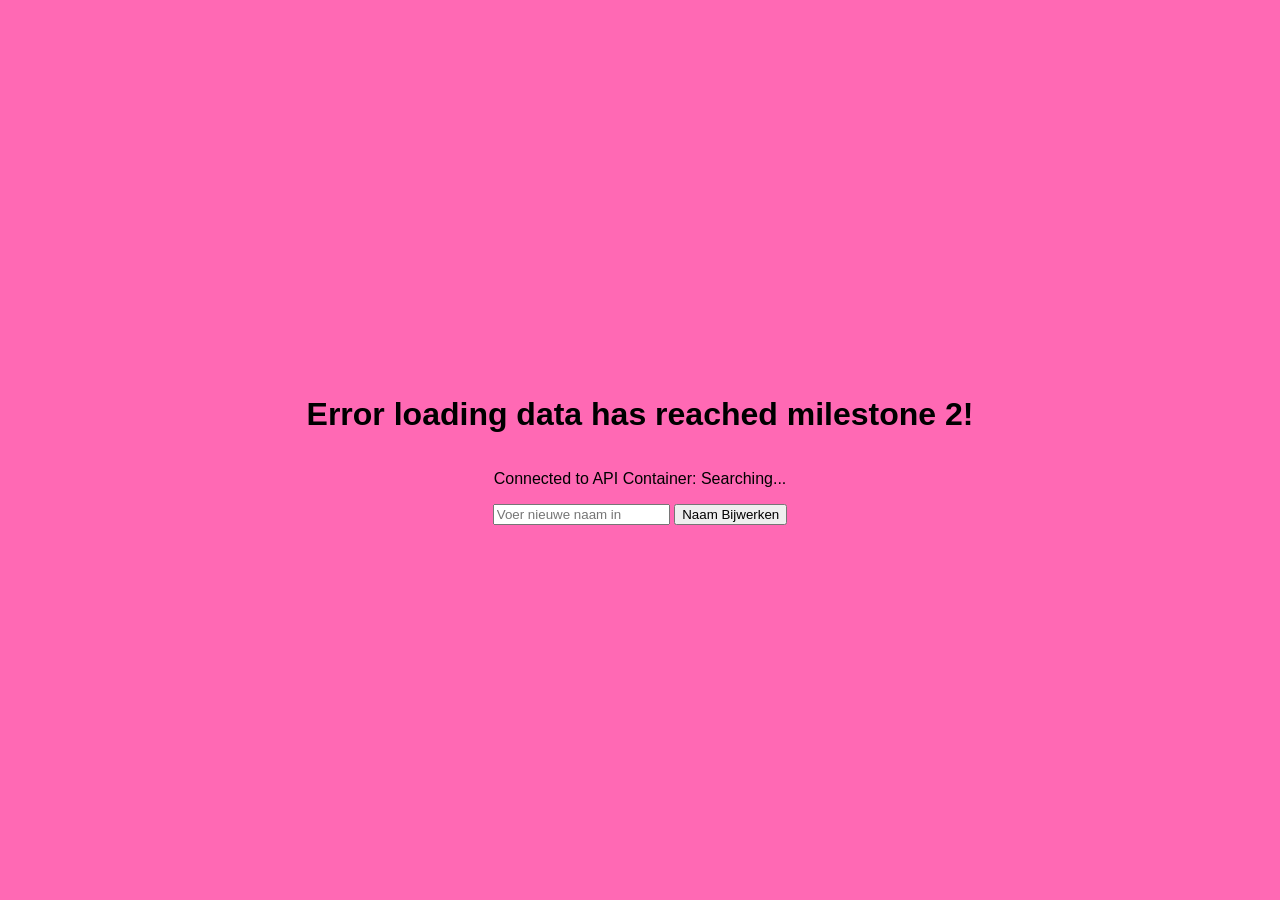
==== Webstack/frontend/index.html @ b38ad779 "Reorganize project structure and add Vagrant/K8s configs" ====
<!DOCTYPE html>
<html lang="en">
  <head>
    <meta charset="UTF-8" />
    <meta http-equiv="X-UA-Compatible" content="IE=edge" />
    <meta name="viewport" content="width=device-width, initial-scale=1.0" />
    <link rel="stylesheet" href="style.css">
    <title>Milestone 2 - BL</title>
  </head>
  <body>
    <h1><span id="user">Loading...</span> has reached milestone 2!</h1>
    <p>Connected to API Container: <span id="container-id">Searching...</span></p>
    <div class="update-container">
      <input type="text" id="newName" placeholder="Voer nieuwe naam in">
      <button onclick="sendUpdate()">Naam Bijwerken</button>
    </div>

    <script>
      const userElement = document.getElementById("user");
      const containerElement = document.getElementById("container-id");

      // We maken één herbruikbare functie
      function updatePage() {
        fetch("/api/user")
          .then((res) => {
            if (!res.ok) throw new Error("API not reachable");
            return res.json();
          })
          .then((data) => {
            // Update de naam
            userElement.innerText = data.name || "User not found";
            // Update het container ID (voor je opdrachtpunten!)
            containerElement.innerText = data.container_id || "Unknown";
          })
          .catch((err) => {
            console.error("Fetch error:", err);
            userElement.innerText = "Error loading data";
          });
      }

      function sendUpdate() {
        const nameInput = document.getElementById('newName').value;
        
        fetch("/api/user/update", {
          method: "POST",
          headers: { "Content-Type": "application/json" },
          body: JSON.stringify({ name: nameInput })
        })
        .then(res => res.json())
        .then(data => {
          if (data.status === "success") {
            alert("Naam succesvol gewijzigd naar: " + data.updated_to);
            location.reload(); // De automatische refresh na wijziging
          } else {
            alert("Fout: " + data.error);
          }
        });
  }

      // Voer direct uit bij laden
      updatePage();

      // Check elke 5 seconden voor de "automatische" verandering
      setInterval(updatePage, 5000);
    </script>
  </body>
</html>
---- Webstack/frontend/style.css ----
body {
        background-color: hotpink;
        /* Maak van de body een flex-container */
        display: flex;
        /* Zet de elementen onder elkaar in plaats van naast elkaar */
        flex-direction: column;
        /* Centreer horizontaal */
        align-items: center;
        /* Centreer verticaal */
        justify-content: center;
        /* Zorg dat de body het hele scherm vult */
        height: 100vh;
        margin: 0;
        font-family: sans-serif;
      }

      /* Optioneel: styling voor de tekstvakken */
      .card {
        background: white;
        padding: 2rem;
        border-radius: 15px;
        box-shadow: 0 4px 15px rgba(0,0,0,0.2);
        text-align: center;
      }
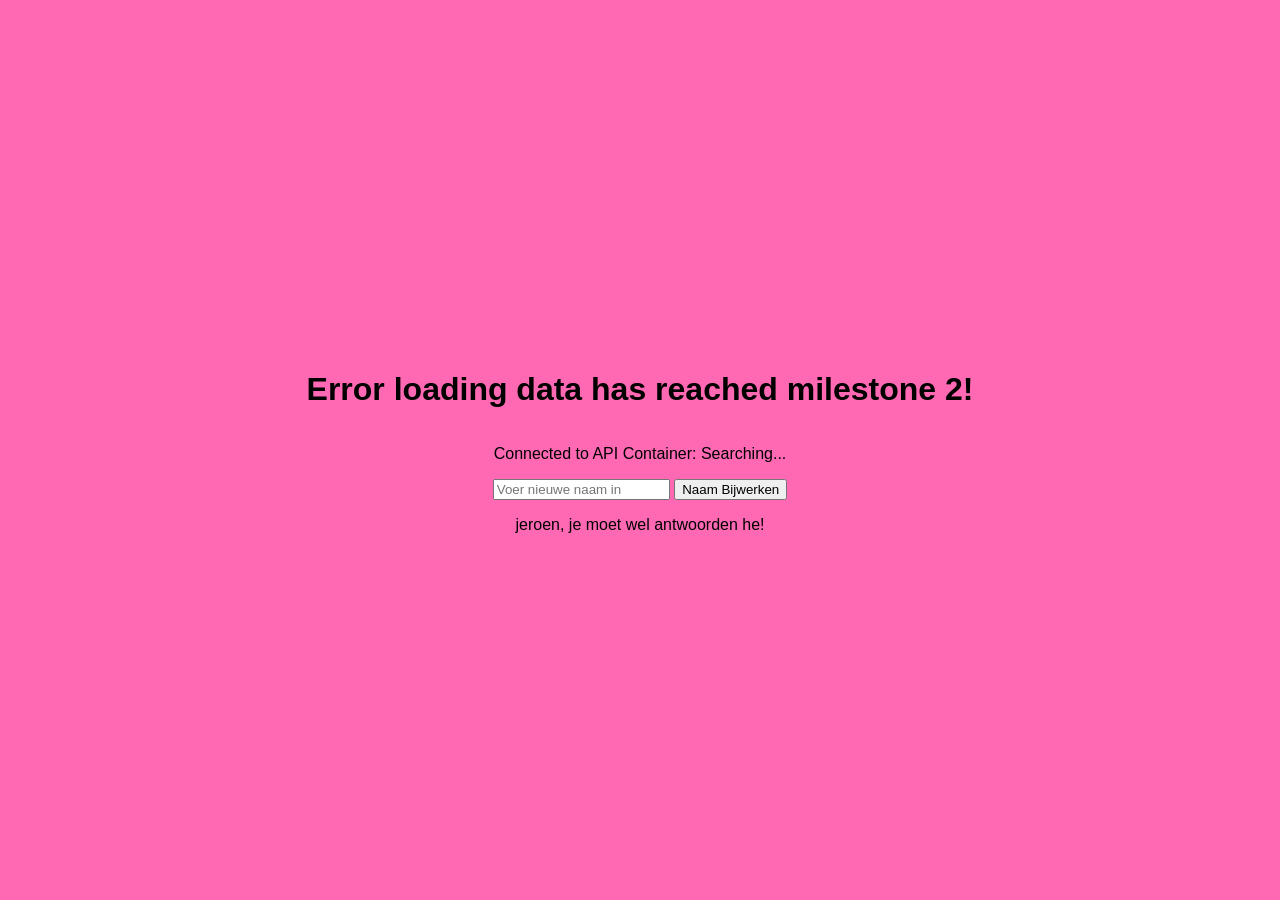
==== commit 54b924d4: "argocd test" ====
--- a/Webstack/frontend/index.html
+++ b/Webstack/frontend/index.html
@@ -14,6 +14,7 @@
       <input type="text" id="newName" placeholder="Voer nieuwe naam in">
       <button onclick="sendUpdate()">Naam Bijwerken</button>
     </div>
+    <div><p>jeroen, je moet wel antwoorden he!</p></div>
 
     <script>
       const userElement = document.getElementById("user");
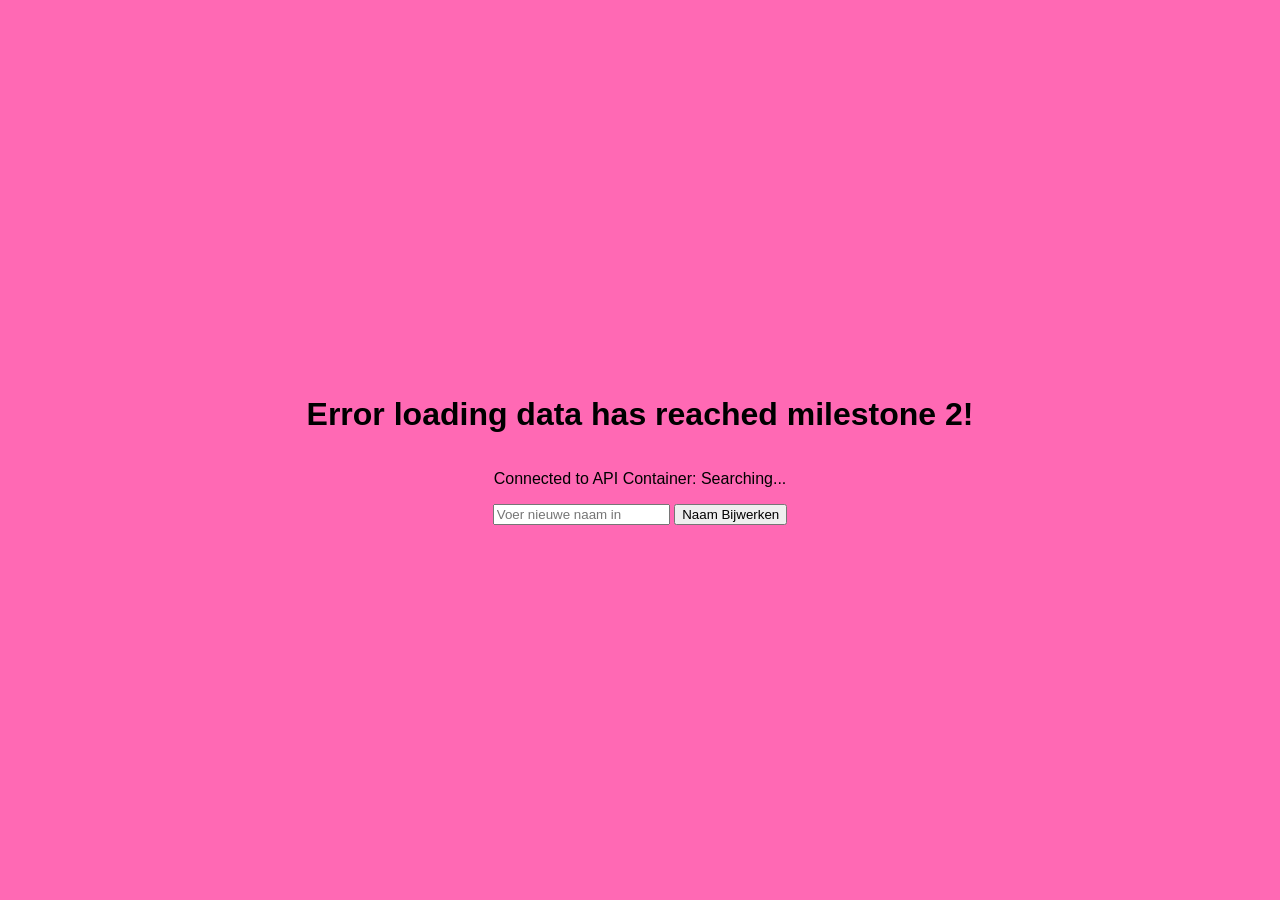
==== commit eb22507c: "fix workflow" ====
--- a/Webstack/frontend/index.html
+++ b/Webstack/frontend/index.html
@@ -14,7 +14,6 @@
       <input type="text" id="newName" placeholder="Voer nieuwe naam in">
       <button onclick="sendUpdate()">Naam Bijwerken</button>
     </div>
-    <div><p>jeroen, je moet wel antwoorden he!</p></div>
 
     <script>
       const userElement = document.getElementById("user");
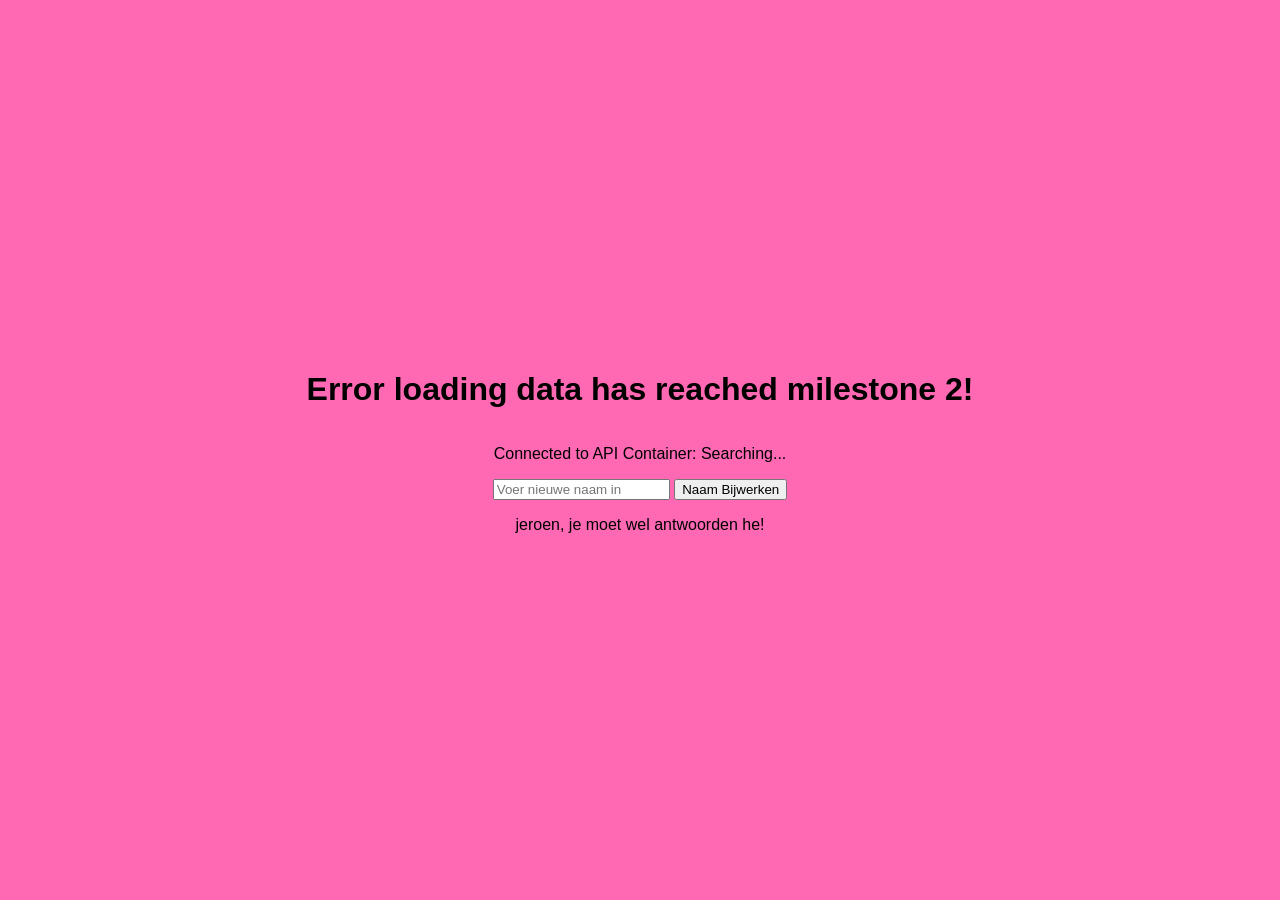
==== commit eed6504b: "argocd test v2" ====
--- a/Webstack/frontend/index.html
+++ b/Webstack/frontend/index.html
@@ -14,6 +14,7 @@
       <input type="text" id="newName" placeholder="Voer nieuwe naam in">
       <button onclick="sendUpdate()">Naam Bijwerken</button>
     </div>
+    <div><p>jeroen, je moet wel antwoorden he!</p></div>
 
     <script>
       const userElement = document.getElementById("user");
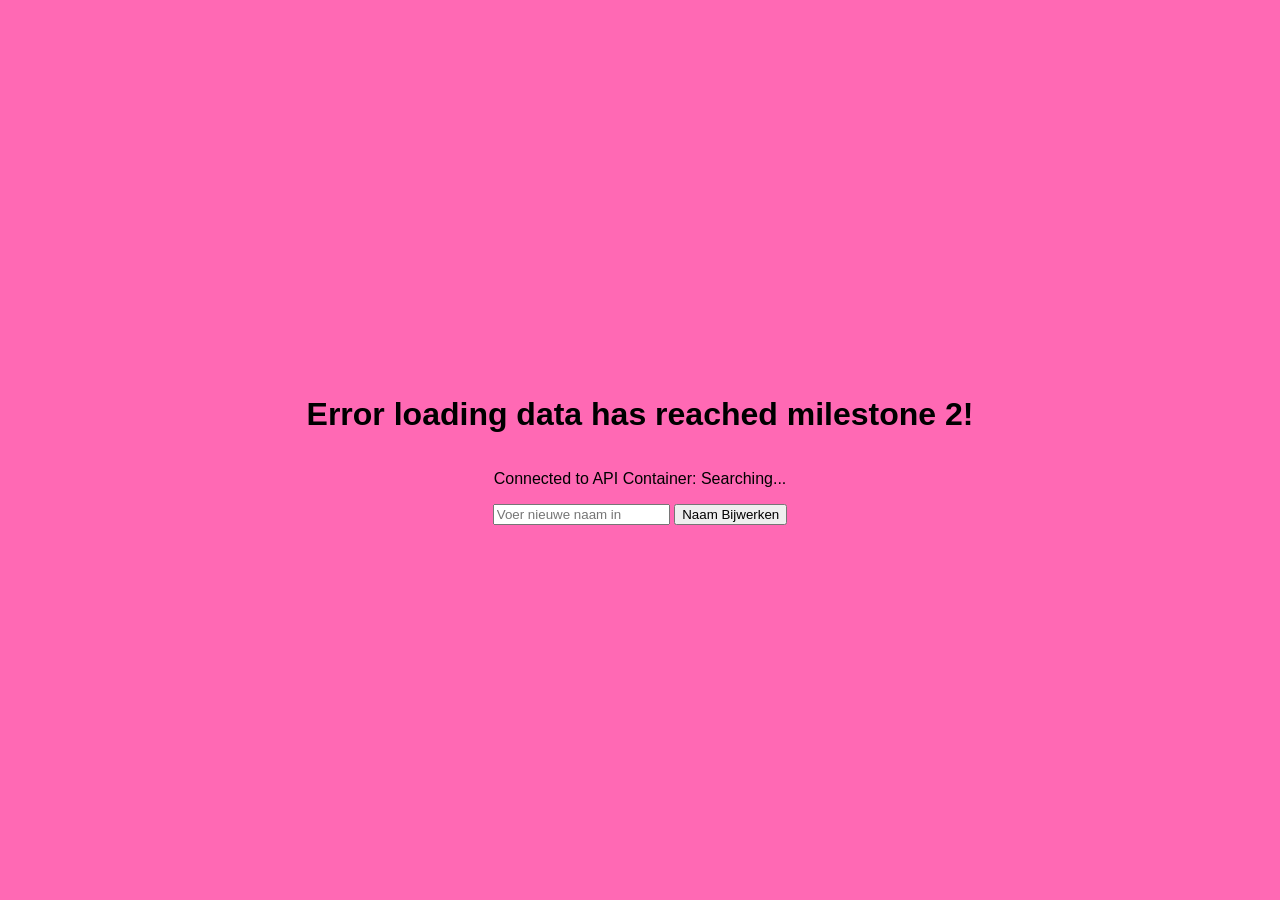
==== commit dab8865b: "undo argo test" ====
--- a/Webstack/frontend/index.html
+++ b/Webstack/frontend/index.html
@@ -14,7 +14,6 @@
       <input type="text" id="newName" placeholder="Voer nieuwe naam in">
       <button onclick="sendUpdate()">Naam Bijwerken</button>
     </div>
-    <div><p>jeroen, je moet wel antwoorden he!</p></div>
 
     <script>
       const userElement = document.getElementById("user");
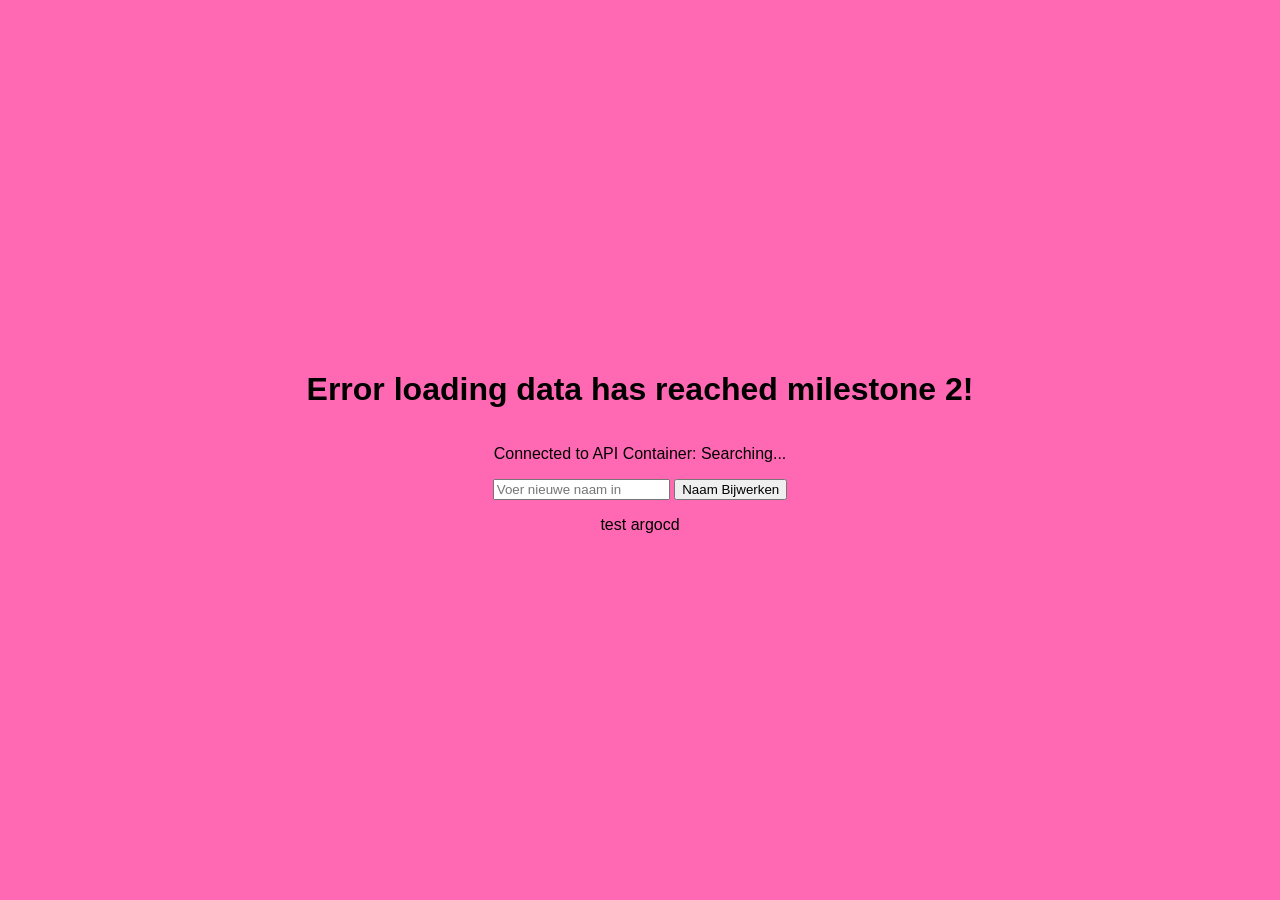
==== commit 6101806f: "final test argocd" ====
--- a/Webstack/frontend/index.html
+++ b/Webstack/frontend/index.html
@@ -14,6 +14,7 @@
       <input type="text" id="newName" placeholder="Voer nieuwe naam in">
       <button onclick="sendUpdate()">Naam Bijwerken</button>
     </div>
+    <div><p>test argocd</p></div>
 
     <script>
       const userElement = document.getElementById("user");
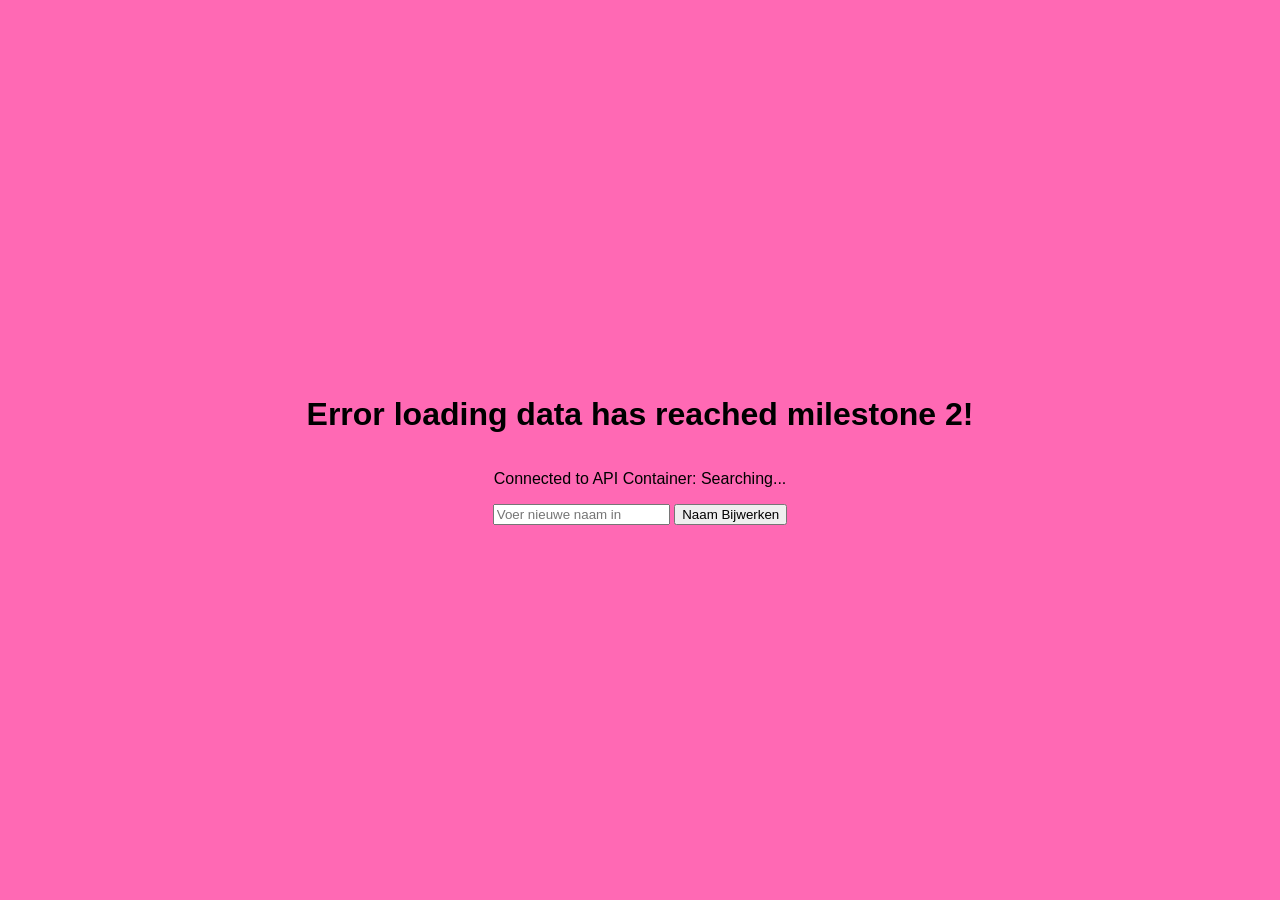
==== commit c73ca97c: "remove final test argocd" ====
--- a/Webstack/frontend/index.html
+++ b/Webstack/frontend/index.html
@@ -14,7 +14,6 @@
       <input type="text" id="newName" placeholder="Voer nieuwe naam in">
       <button onclick="sendUpdate()">Naam Bijwerken</button>
     </div>
-    <div><p>test argocd</p></div>
 
     <script>
       const userElement = document.getElementById("user");
